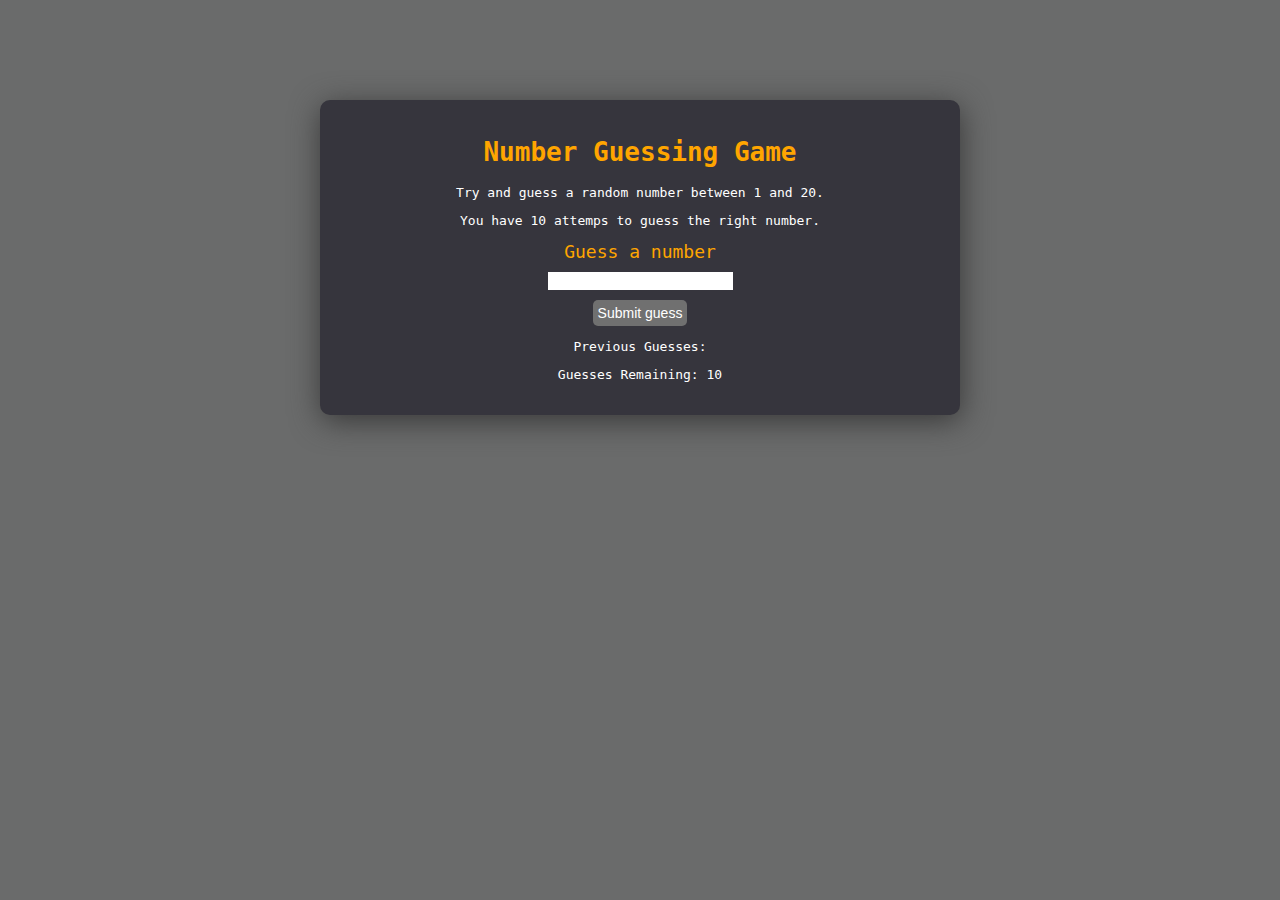
==== 00_projects/number-guess/index.html @ 4ab121ea "guess game incomplete" ====
<!DOCTYPE html>
<html lang="en">
<head>
    <meta charset="UTF-8">
    <meta name="viewport" content="width=device-width, initial-scale=1.0">
    <title>Number-guess-game</title>
    <link rel="stylesheet" href="style.css">
</head>
<body>
    <div class="wrapper">
        <h1>Number Guessing Game </h1>
        <p>Try and guess a random number between 1 and 20.</p>
        <p>You have 10 attemps to guess the right number.</p>
        <form class="form">
            <label for="guessField">Guess a number</label>
            <input type="text" name="guessField" id="guessField">
            <input type="submit" value="Submit guess" id="subt" class="submit">
        </form>
        <div class="result-para">
            <p>Previous Guesses: <span id="pre-guess"></span></p>
            <p>Guesses Remaining: <span id="rem-guess">10</span></p>
            <p id="hiOrlow"></p>
        </div>
    </div>
</body>
</html>
---- 00_projects/number-guess/style.css ----
body{
    background-color: rgb(106, 107, 107);
}
.wrapper{
    width: 80vw;
    max-width: 600px;
    margin: 100px auto;
    font-family:  monospace;
    background-color: rgb(54, 53, 61);
    color: white;
    padding: 20px;
    border-radius: 10px;
    box-shadow: 1px 6px 30px rgb(56, 56, 56);
}

.wrapper p, h1 {
    text-align: center;
} 
.wrapper h1 {
    color: orange;
} 

label, input {
    display: block;
    text-align: center;
    font-size: 18px;
    color: orange;
}
input{
    margin: 10px auto 10px auto;
    font-size: 14px;  
    color: black;
}
#subt{
    padding: 5px;
    border-radius: 5px;
    border: none;
    cursor: pointer;
    background-color: rgb(112, 112, 112);
    color: white;
}
#guessField{
    border: none;
}
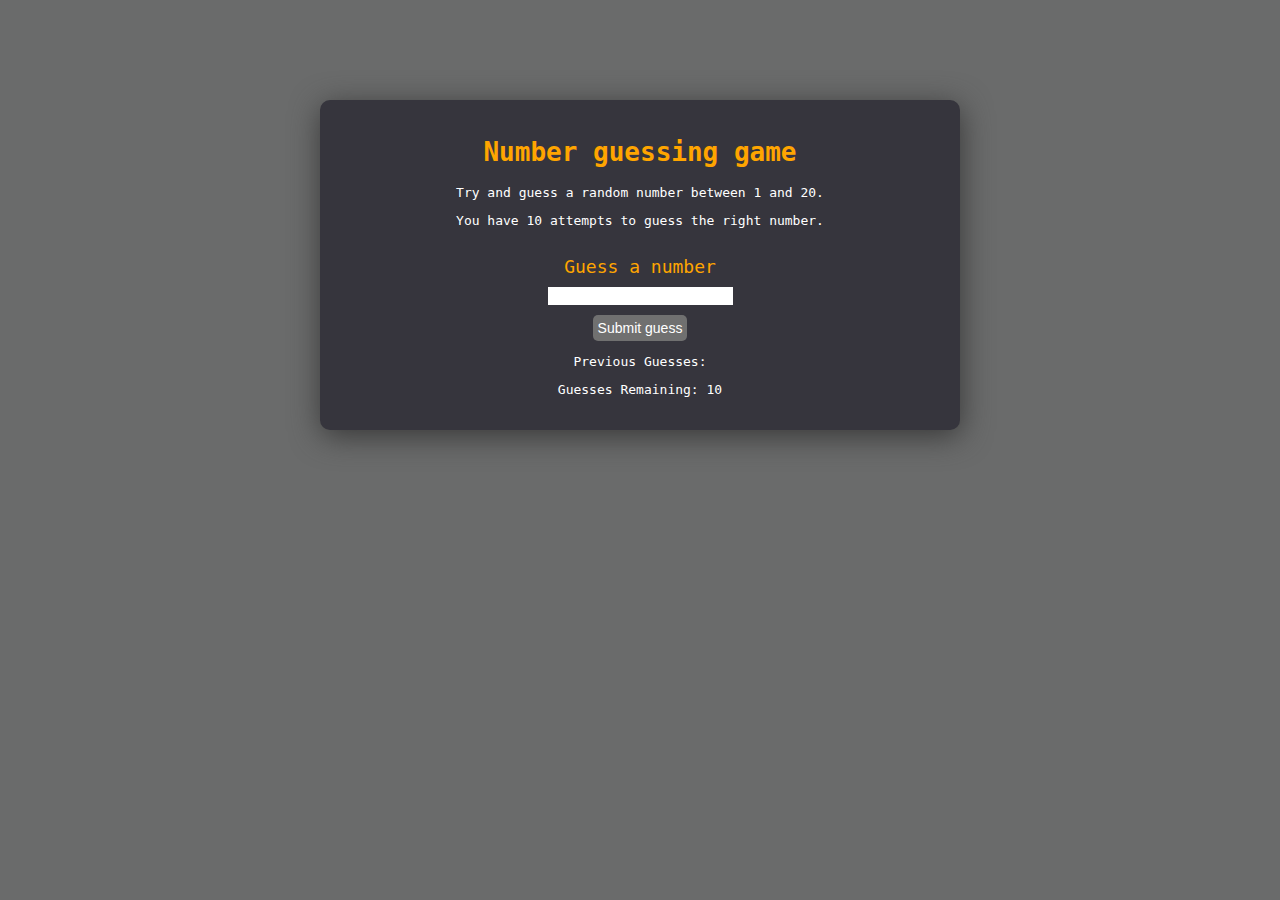
==== commit 189c87ca: "complete guess game" ====
--- a/00_projects/number-guess/index.html
+++ b/00_projects/number-guess/index.html
@@ -7,7 +7,7 @@
     <link rel="stylesheet" href="style.css">
 </head>
 <body>
-    <div class="wrapper">
+    <!-- <div class="wrapper">
         <h1>Number Guessing Game </h1>
         <p>Try and guess a random number between 1 and 20.</p>
         <p>You have 10 attemps to guess the right number.</p>
@@ -16,11 +16,29 @@
             <input type="text" name="guessField" id="guessField">
             <input type="submit" value="Submit guess" id="subt" class="submit">
         </form>
-        <div class="result-para">
-            <p>Previous Guesses: <span id="pre-guess"></span></p>
-            <p>Guesses Remaining: <span id="rem-guess">10</span></p>
-            <p id="hiOrlow"></p>
+        <div class="resultParas">
+            <p>Previous Guesses: <span id="guesses"></span></p>
+            <p>Guesses Remaining: <span id="lastResult">10</span></p>
+            <p id="lowOrHi"></p>
         </div>
-    </div>
+    </div> -->
+    <div id="wrapper">
+        <h1>Number guessing game</h1>
+      <p>Try and guess a random number between 1 and 20.</p>
+      <p>You have 10 attempts to guess the right number.</p>
+      </br>
+          <form class="form">
+              <label for="guessField" id="guess">Guess a number</label>
+              <input type="text" id="guessField" class="guessField">
+              <input type="submit" id="subt" value="Submit guess" class="guessSubmit">
+          </form>
+  
+          <div class="resultParas">
+              <p >Previous Guesses: <span class="guesses"></span></p>
+              <p >Guesses Remaining: <span class="lastResult">10</span></p>
+              <p class="lowOrHi"></p>
+          </div>
+      </div>
+    <script src="script.js"></script>
 </body>
 </html>--- a/00_projects/number-guess/style.css
+++ b/00_projects/number-guess/style.css
@@ -1,7 +1,7 @@
 body{
     background-color: rgb(106, 107, 107);
 }
-.wrapper{
+#wrapper{
     width: 80vw;
     max-width: 600px;
     margin: 100px auto;
@@ -13,10 +13,10 @@
     box-shadow: 1px 6px 30px rgb(56, 56, 56);
 }
 
-.wrapper p, h1 {
+#wrapper p, h1 {
     text-align: center;
 } 
-.wrapper h1 {
+#wrapper h1 {
     color: orange;
 } 
 
